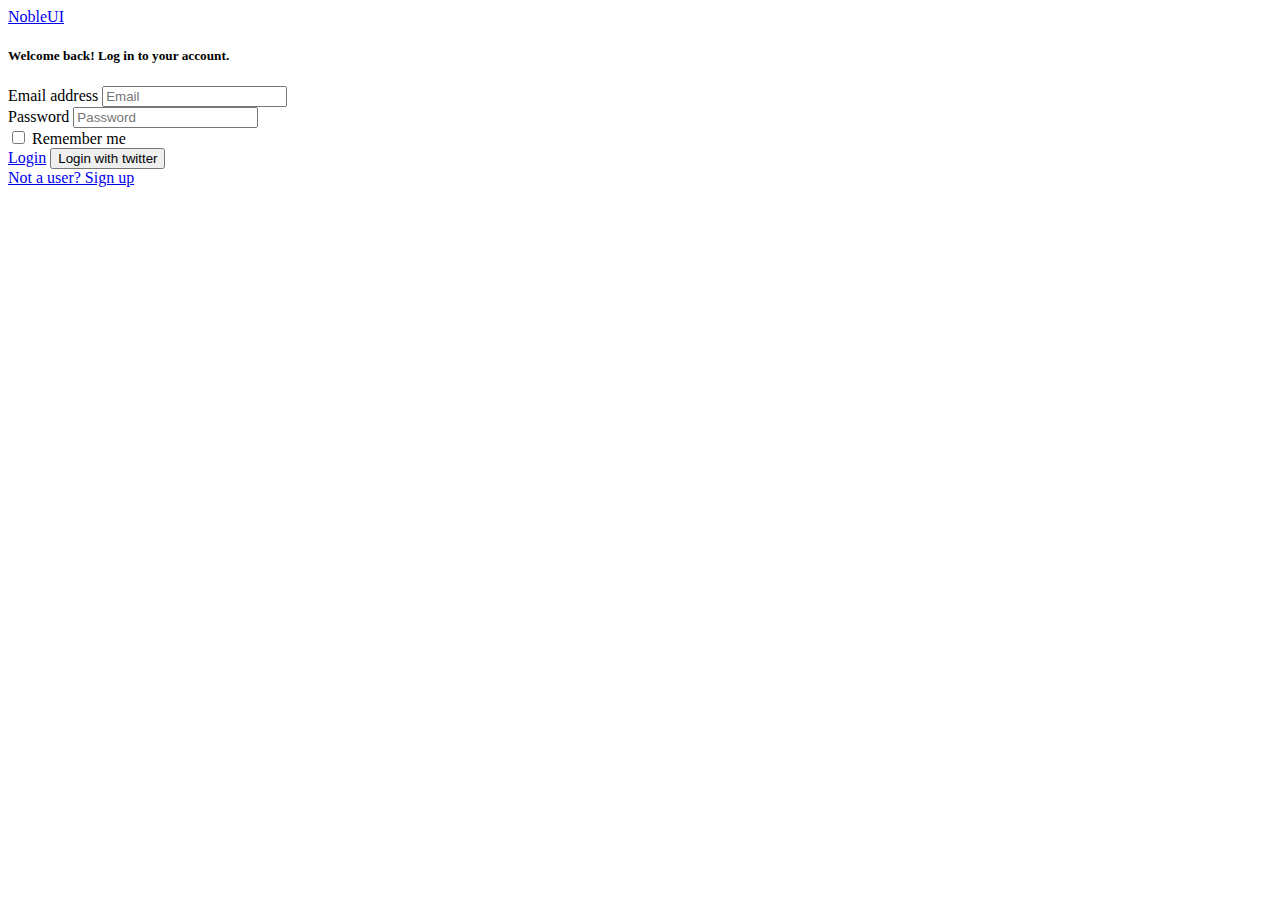
==== src/main/resources/templates/admin/login.html @ 22dc204d "admin html" ====
<!DOCTYPE html>
<!--
Template Name: NobleUI - HTML Bootstrap 5 Admin Dashboard Template
Author: NobleUI
Website: https://www.nobleui.com
Portfolio: https://themeforest.net/user/nobleui/portfolio
Contact: nobleui123@gmail.com
Purchase: https://1.envato.market/nobleui_admin
License: For each use you must have a valid license purchased only from above link in order to legally use the theme for your project.
-->
<html lang="en">
<head>
	<meta charset="UTF-8">
	<meta name="viewport" content="width=device-width, initial-scale=1.0">
	<meta http-equiv="X-UA-Compatible" content="ie=edge">
  <meta name="description" content="Responsive HTML Admin Dashboard Template based on Bootstrap 5">
	<meta name="author" content="NobleUI">
	<meta name="keywords" content="nobleui, bootstrap, bootstrap 5, bootstrap5, admin, dashboard, template, responsive, css, sass, html, theme, front-end, ui kit, web">

	<title>NobleUI - HTML Bootstrap 5 Admin Dashboard Template</title>

  <!-- Fonts -->
  <link rel="preconnect" href="https://fonts.googleapis.com">
  <link rel="preconnect" href="https://fonts.gstatic.com" crossorigin>
  <link href="https://fonts.googleapis.com/css2?family=Roboto:wght@300;400;500;700;900&display=swap" rel="stylesheet">
  <!-- End fonts -->

	<!-- core:css -->
	<link rel="stylesheet" href="../../../assets/vendors/core/core.css">
	<!-- endinject -->

	<!-- Plugin css for this page -->
	<!-- End plugin css for this page -->

	<!-- inject:css -->
	<link rel="stylesheet" href="../../../assets/fonts/feather-font/css/iconfont.css">
	<link rel="stylesheet" href="../../../assets/vendors/flag-icon-css/css/flag-icon.min.css">
	<!-- endinject -->

  <!-- Layout styles -->  
	<link rel="stylesheet" href="../../../assets/css/demo1/style.css">
  <!-- End layout styles -->

  <link rel="shortcut icon" href="../../../assets/images/favicon.png" />
</head>
<body>
	<div class="main-wrapper">
		<div class="page-wrapper full-page">
			<div class="page-content d-flex align-items-center justify-content-center">

				<div class="row w-100 mx-0 auth-page">
					<div class="col-md-8 col-xl-6 mx-auto">
						<div class="card">
							<div class="row">
                <div class="col-md-4 pe-md-0">
                  <div class="auth-side-wrapper">

                  </div>
                </div>
                <div class="col-md-8 ps-md-0">
                  <div class="auth-form-wrapper px-4 py-5">
                    <a href="#" class="noble-ui-logo d-block mb-2">Noble<span>UI</span></a>
                    <h5 class="text-muted fw-normal mb-4">Welcome back! Log in to your account.</h5>
                    <form class="forms-sample">
                      <div class="mb-3">
                        <label for="userEmail" class="form-label">Email address</label>
                        <input type="email" class="form-control" id="userEmail" placeholder="Email">
                      </div>
                      <div class="mb-3">
                        <label for="userPassword" class="form-label">Password</label>
                        <input type="password" class="form-control" id="userPassword" autocomplete="current-password" placeholder="Password">
                      </div>
                      <div class="form-check mb-3">
                        <input type="checkbox" class="form-check-input" id="authCheck">
                        <label class="form-check-label" for="authCheck">
                          Remember me
                        </label>
                      </div>
                      <div>
                        <a href="../../dashboard.html" class="btn btn-primary me-2 mb-2 mb-md-0 text-white">Login</a>
                        <button type="button" class="btn btn-outline-primary btn-icon-text mb-2 mb-md-0">
                          <i class="btn-icon-prepend" data-feather="twitter"></i>
                          Login with twitter
                        </button>
                      </div>
                      <a href="register.html" class="d-block mt-3 text-muted">Not a user? Sign up</a>
                    </form>
                  </div>
                </div>
              </div>
						</div>
					</div>
				</div>

			</div>
		</div>
	</div>

	<!-- core:js -->
	<script src="../../../assets/vendors/core/core.js"></script>
	<!-- endinject -->

	<!-- Plugin js for this page -->
	<!-- End plugin js for this page -->

	<!-- inject:js -->
	<script src="../../../assets/vendors/feather-icons/feather.min.js"></script>
	<script src="../../../assets/js/template.js"></script>
	<!-- endinject -->

	<!-- Custom js for this page -->
	<!-- End custom js for this page -->

</body>
</html>
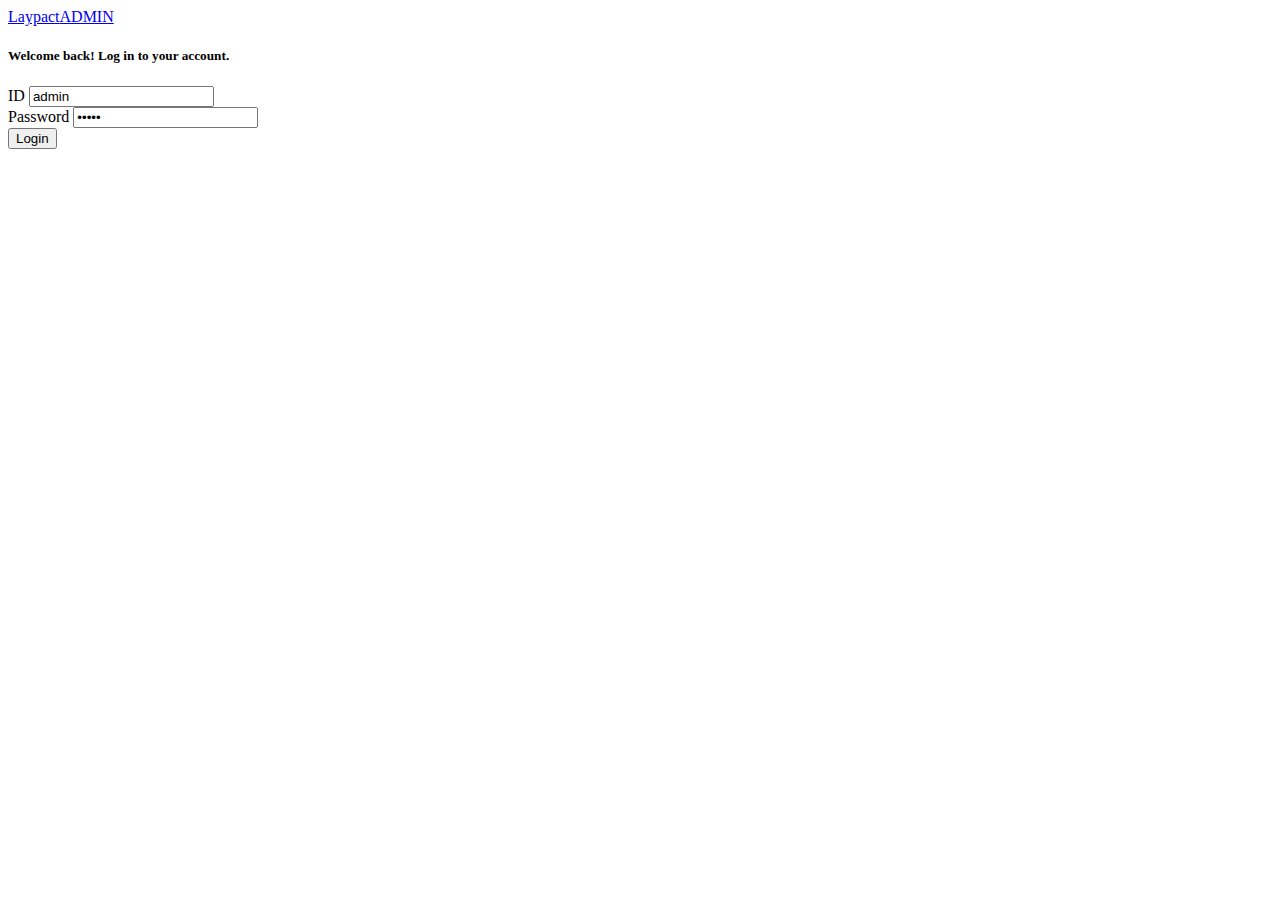
==== commit 1d184d40: "login커" ====
--- a/src/main/resources/templates/admin/login.html
+++ b/src/main/resources/templates/admin/login.html
@@ -8,7 +8,7 @@
 Purchase: https://1.envato.market/nobleui_admin
 License: For each use you must have a valid license purchased only from above link in order to legally use the theme for your project.
 -->
-<html lang="en">
+<html lang="en" xmlns:th="http://www.thymeleaf.org">
 <head>
 	<meta charset="UTF-8">
 	<meta name="viewport" content="width=device-width, initial-scale=1.0">
@@ -57,36 +57,27 @@
 
                   </div>
                 </div>
+                <form id="loginForm" class="forms-sample" method="post" action="" autocomplete="off" th:object="${loginForm}" th:action="@{login}">
                 <div class="col-md-8 ps-md-0">
                   <div class="auth-form-wrapper px-4 py-5">
-                    <a href="#" class="noble-ui-logo d-block mb-2">Noble<span>UI</span></a>
+                    <a href="#" class="noble-ui-logo d-block mb-2">Laypact<span>ADMIN</span></a>
                     <h5 class="text-muted fw-normal mb-4">Welcome back! Log in to your account.</h5>
                     <form class="forms-sample">
                       <div class="mb-3">
-                        <label for="userEmail" class="form-label">Email address</label>
-                        <input type="email" class="form-control" id="userEmail" placeholder="Email">
+                        <label for="userEmail" class="form-label">ID</label>
+                        <input type="text" class="form-control" id="id" name="id" placeholder="id" value="admin">
                       </div>
                       <div class="mb-3">
                         <label for="userPassword" class="form-label">Password</label>
-                        <input type="password" class="form-control" id="userPassword" autocomplete="current-password" placeholder="Password">
-                      </div>
-                      <div class="form-check mb-3">
-                        <input type="checkbox" class="form-check-input" id="authCheck">
-                        <label class="form-check-label" for="authCheck">
-                          Remember me
-                        </label>
+                        <input type="password" class="form-control" id="password" name="password" autocomplete="current-password" placeholder="Password" value="admin">
                       </div>
                       <div>
-                        <a href="../../dashboard.html" class="btn btn-primary me-2 mb-2 mb-md-0 text-white">Login</a>
-                        <button type="button" class="btn btn-outline-primary btn-icon-text mb-2 mb-md-0">
-                          <i class="btn-icon-prepend" data-feather="twitter"></i>
-                          Login with twitter
-                        </button>
+                        <button type="submit" class="btn btn-primary me-2 mb-2 mb-md-0 text-white">Login</a>
                       </div>
-                      <a href="register.html" class="d-block mt-3 text-muted">Not a user? Sign up</a>
                     </form>
                   </div>
                 </div>
+                </form>
               </div>
 						</div>
 					</div>
